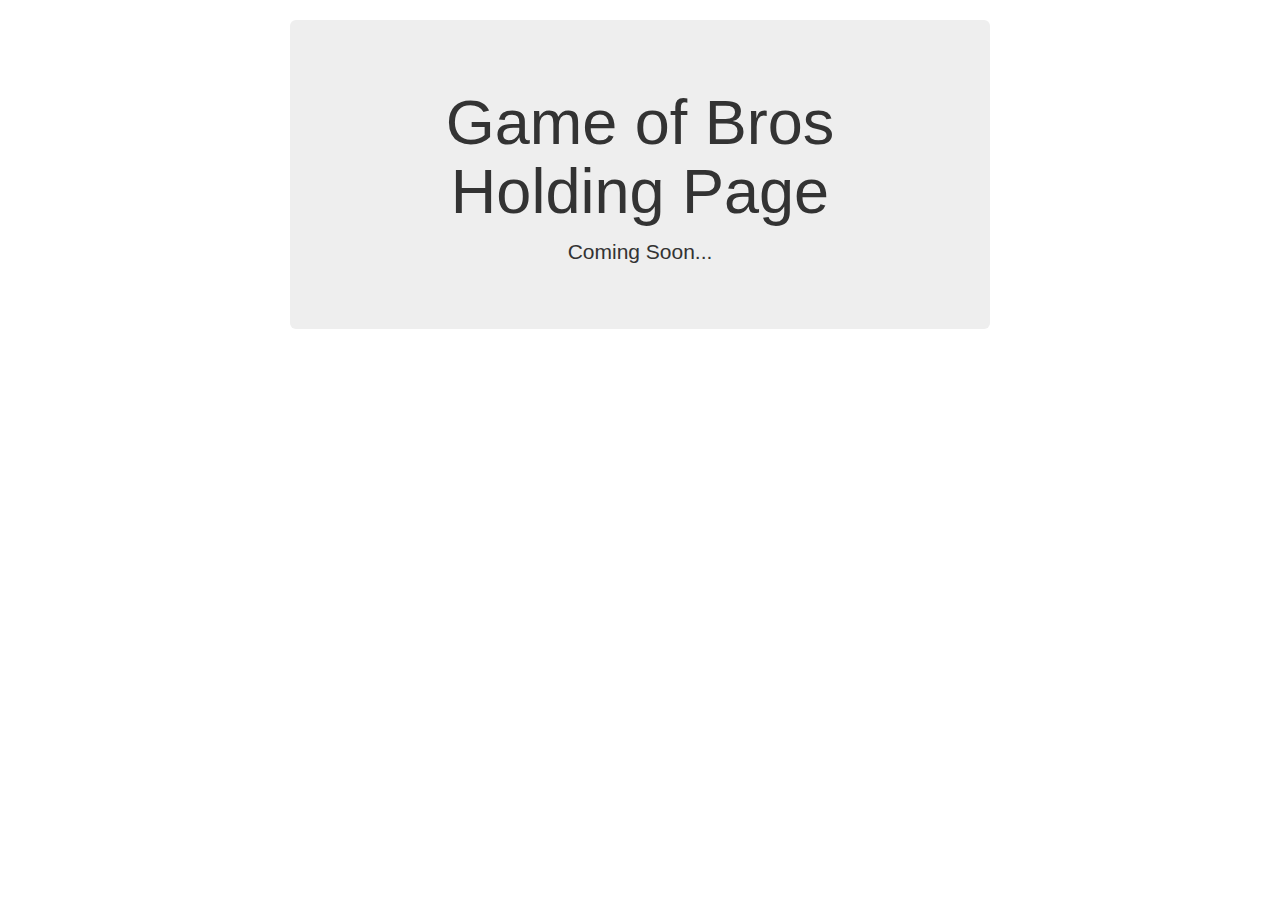
==== index.html @ e14f2ff7 "Update 2016-04-05T22:52:38.525Z" ====
<!doctype html><html lang=""><head><meta charset="utf-8"><meta name="description" content=""><meta name="viewport" content="width=device-width,initial-scale=1"><title>gameofbros</title><link rel="apple-touch-icon" href="apple-touch-icon.png"><!-- Place favicon.ico in the root directory --><link rel="stylesheet" href="styles/main.css"></head><body><noscript><iframe src="//www.googletagmanager.com/ns.html?id=GTM-K8L24X" height="0" width="0" style="display:none;visibility:hidden"></iframe></noscript><script>(function(w,d,s,l,i){w[l]=w[l]||[];w[l].push({'gtm.start':
    new Date().getTime(),event:'gtm.js'});var f=d.getElementsByTagName(s)[0],
    j=d.createElement(s),dl=l!='dataLayer'?'&l='+l:'';j.async=true;j.src=
    '//www.googletagmanager.com/gtm.js?id='+i+dl;f.parentNode.insertBefore(j,f);
    })(window,document,'script','dataLayer','GTM-K8L24X');</script><!--[if lt IE 10]>
      <p class="browserupgrade">You are using an <strong>outdated</strong> browser. Please <a href="http://browsehappy.com/">upgrade your browser</a> to improve your experience.</p>
    <![endif]--><div class="container"><div class="jumbotron"><h1>Game of Bros Holding Page</h1><p class="lead">Coming Soon...</p></div></div><script src="scripts/vendor.js"></script><script src="scripts/plugins.js"></script><script src="scripts/main.js"></script></body></html>
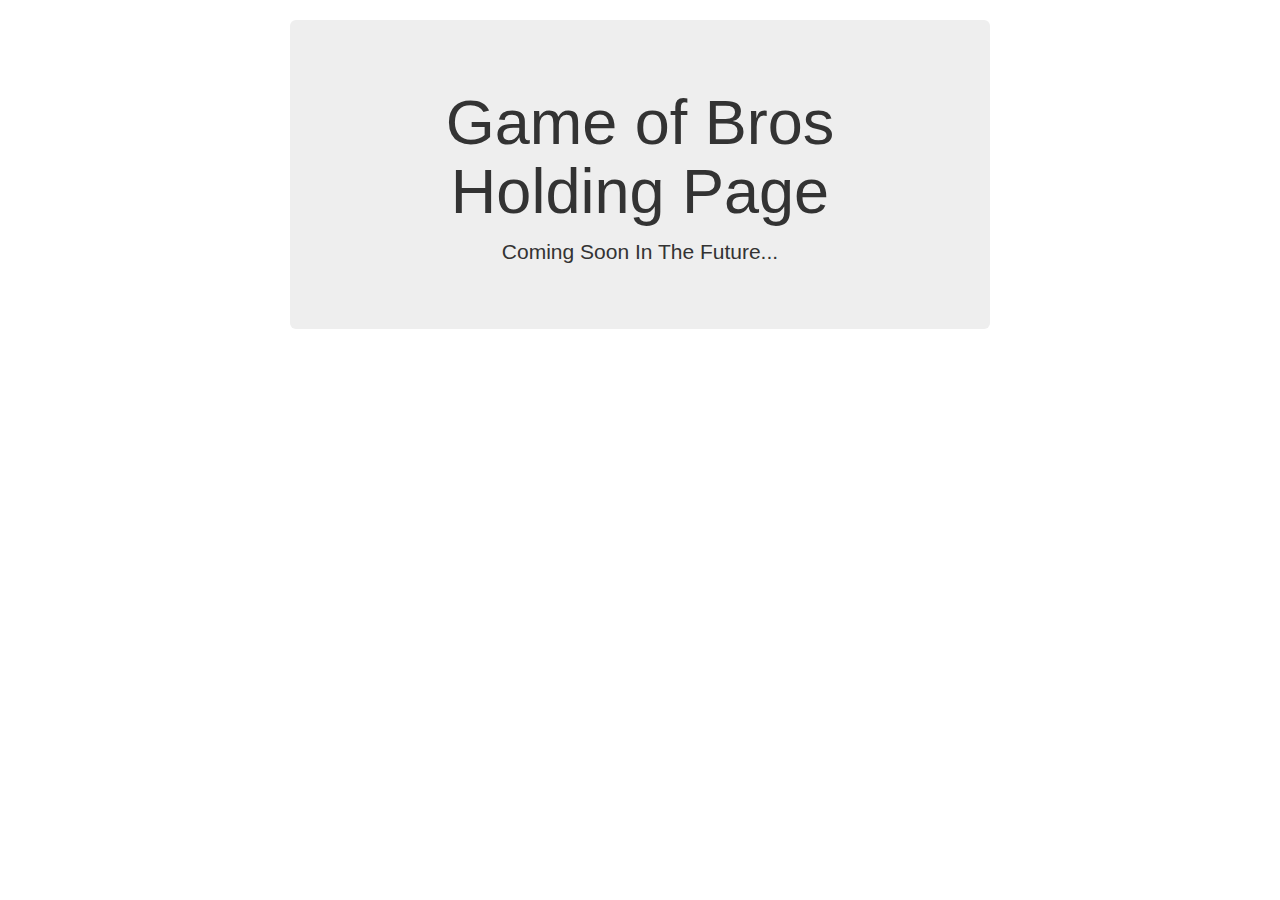
==== commit cc6f1d77: "Update 2016-04-05T23:05:13.059Z" ====
--- a/index.html
+++ b/index.html
@@ -4,4 +4,4 @@
     '//www.googletagmanager.com/gtm.js?id='+i+dl;f.parentNode.insertBefore(j,f);
     })(window,document,'script','dataLayer','GTM-K8L24X');</script><!--[if lt IE 10]>
       <p class="browserupgrade">You are using an <strong>outdated</strong> browser. Please <a href="http://browsehappy.com/">upgrade your browser</a> to improve your experience.</p>
-    <![endif]--><div class="container"><div class="jumbotron"><h1>Game of Bros Holding Page</h1><p class="lead">Coming Soon...</p></div></div><script src="scripts/vendor.js"></script><script src="scripts/plugins.js"></script><script src="scripts/main.js"></script></body></html>+    <![endif]--><div class="container"><div class="jumbotron"><h1>Game of Bros Holding Page</h1><p class="lead">Coming Soon In The Future...</p></div></div><script src="scripts/vendor.js"></script><script src="scripts/plugins.js"></script><script src="scripts/main.js"></script></body></html>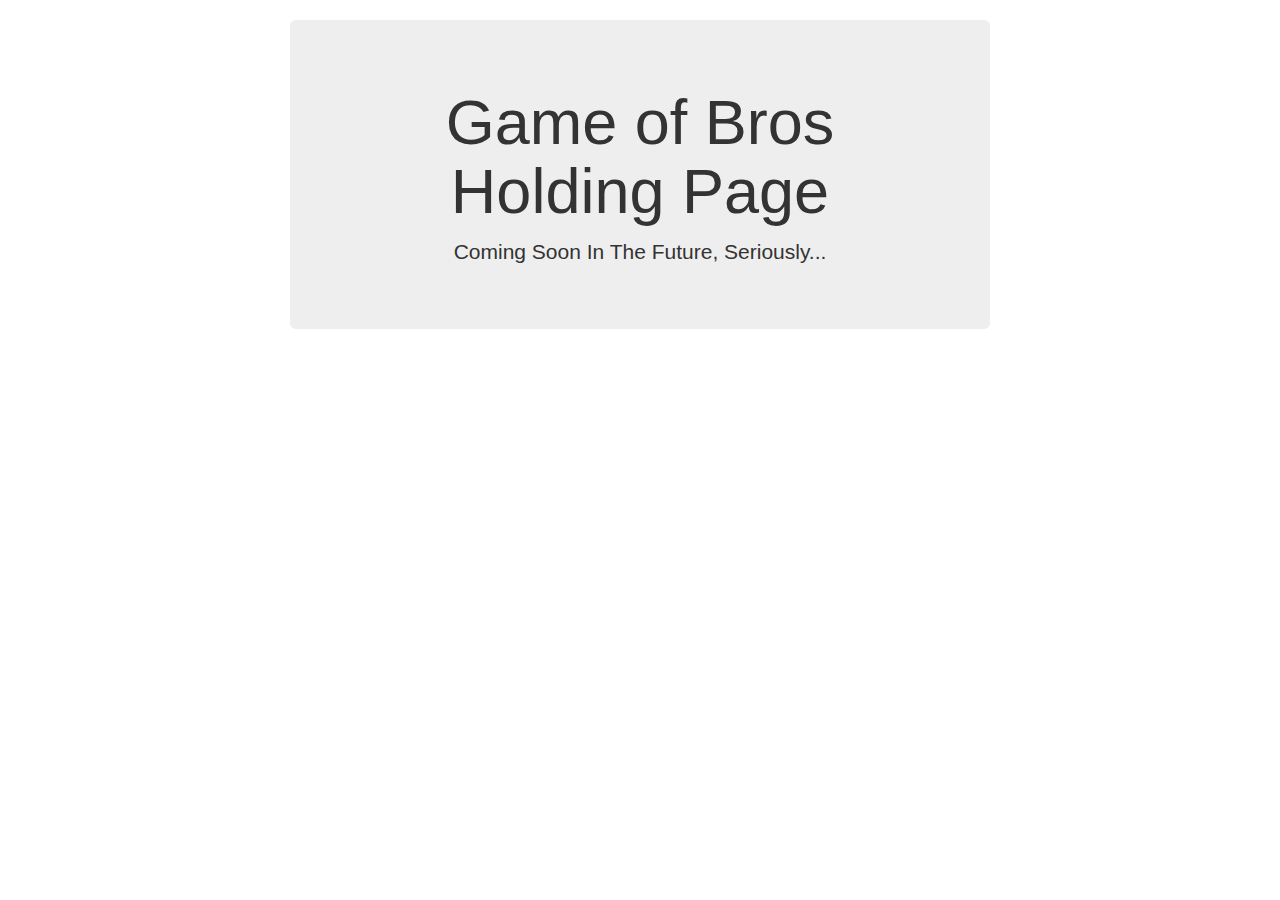
==== commit ab7a379f: "Update 2016-04-05T23:25:03.044Z" ====
--- a/index.html
+++ b/index.html
@@ -4,4 +4,4 @@
     '//www.googletagmanager.com/gtm.js?id='+i+dl;f.parentNode.insertBefore(j,f);
     })(window,document,'script','dataLayer','GTM-K8L24X');</script><!--[if lt IE 10]>
       <p class="browserupgrade">You are using an <strong>outdated</strong> browser. Please <a href="http://browsehappy.com/">upgrade your browser</a> to improve your experience.</p>
-    <![endif]--><div class="container"><div class="jumbotron"><h1>Game of Bros Holding Page</h1><p class="lead">Coming Soon In The Future...</p></div></div><script src="scripts/vendor.js"></script><script src="scripts/plugins.js"></script><script src="scripts/main.js"></script></body></html>+    <![endif]--><div class="container"><div class="jumbotron"><h1>Game of Bros Holding Page</h1><p class="lead">Coming Soon In The Future, Seriously...</p></div></div><script src="scripts/vendor.js"></script><script src="scripts/plugins.js"></script><script src="scripts/main.js"></script></body></html>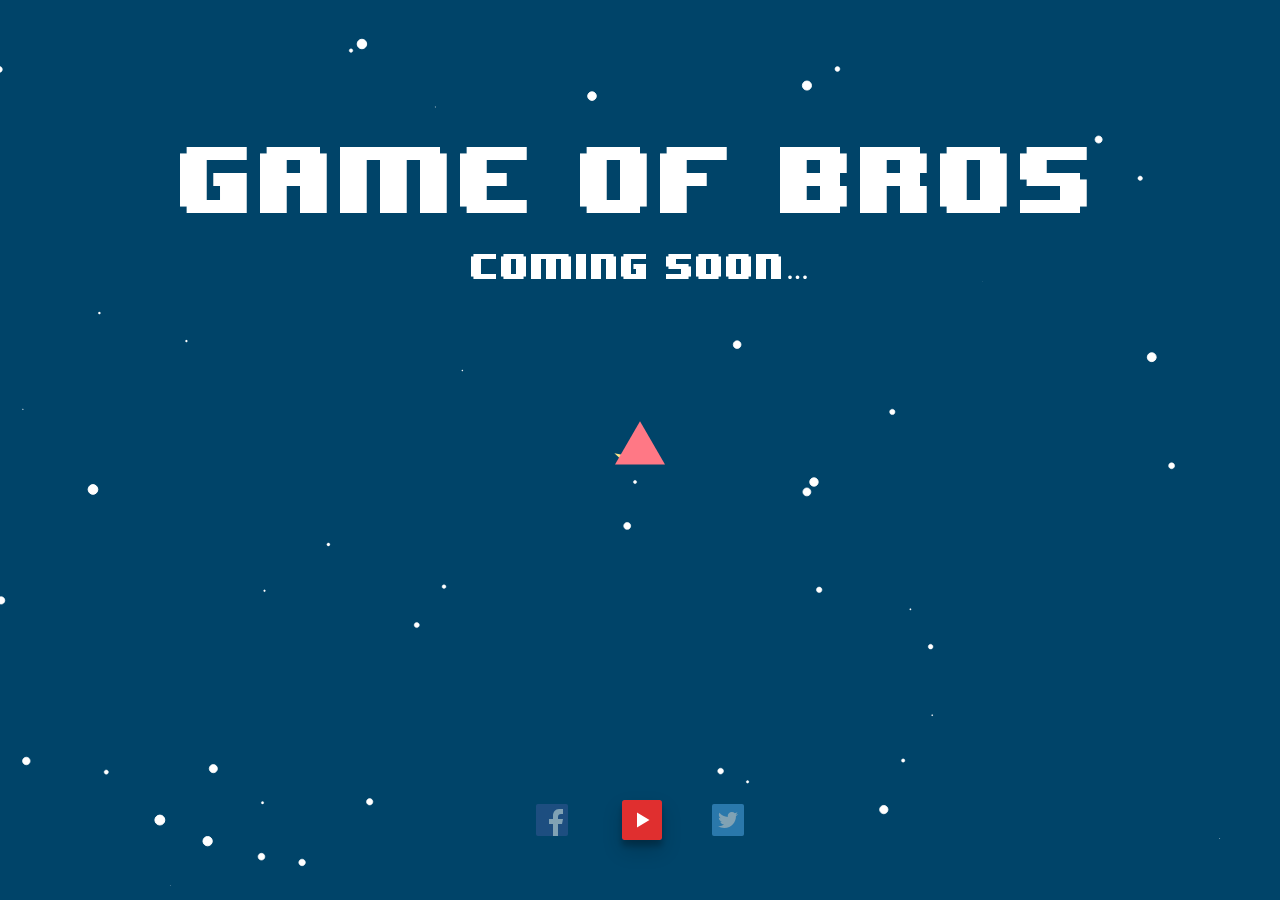
==== commit 3bff6e46: "Update 2016-04-06T12:25:29.863Z" ====
--- a/index.html
+++ b/index.html
@@ -4,4 +4,4 @@
     '//www.googletagmanager.com/gtm.js?id='+i+dl;f.parentNode.insertBefore(j,f);
     })(window,document,'script','dataLayer','GTM-K8L24X');</script><!--[if lt IE 10]>
       <p class="browserupgrade">You are using an <strong>outdated</strong> browser. Please <a href="http://browsehappy.com/">upgrade your browser</a> to improve your experience.</p>
-    <![endif]--><div class="container"><div class="jumbotron"><h1>Game of Bros Holding Page</h1><p class="lead">Coming Soon In The Future, Seriously...</p></div></div><script src="scripts/vendor.js"></script><script src="scripts/plugins.js"></script><script src="scripts/main.js"></script></body></html>+    <![endif]--><div class="top-overlay"><h1>Game of Bros</h1><h2>Coming soon...</h2></div><div class="social-overlay"><a href="#" class="socal-overlay__icon--disabled"><img src="/images/social_facebook.svg" title="Our Facebook"> </a><a href="https://www.youtube.com/channel/UCIFjF1PgnIIcJijYNfaLXPA" class="socal-overlay__icon"><img src="/images/social_youtube.svg" title="Our Youtube"> </a><a href="#" class="socal-overlay__icon--disabled"><img src="/images/social_twitter.svg" title="Our Twitter"></a></div><canvas id="triangle-lost-in-space" resize="true"></canvas><script src="scripts/vendor.js"></script><script src="scripts/plugins.js"></script><script src="scripts/main.js"></script></body></html>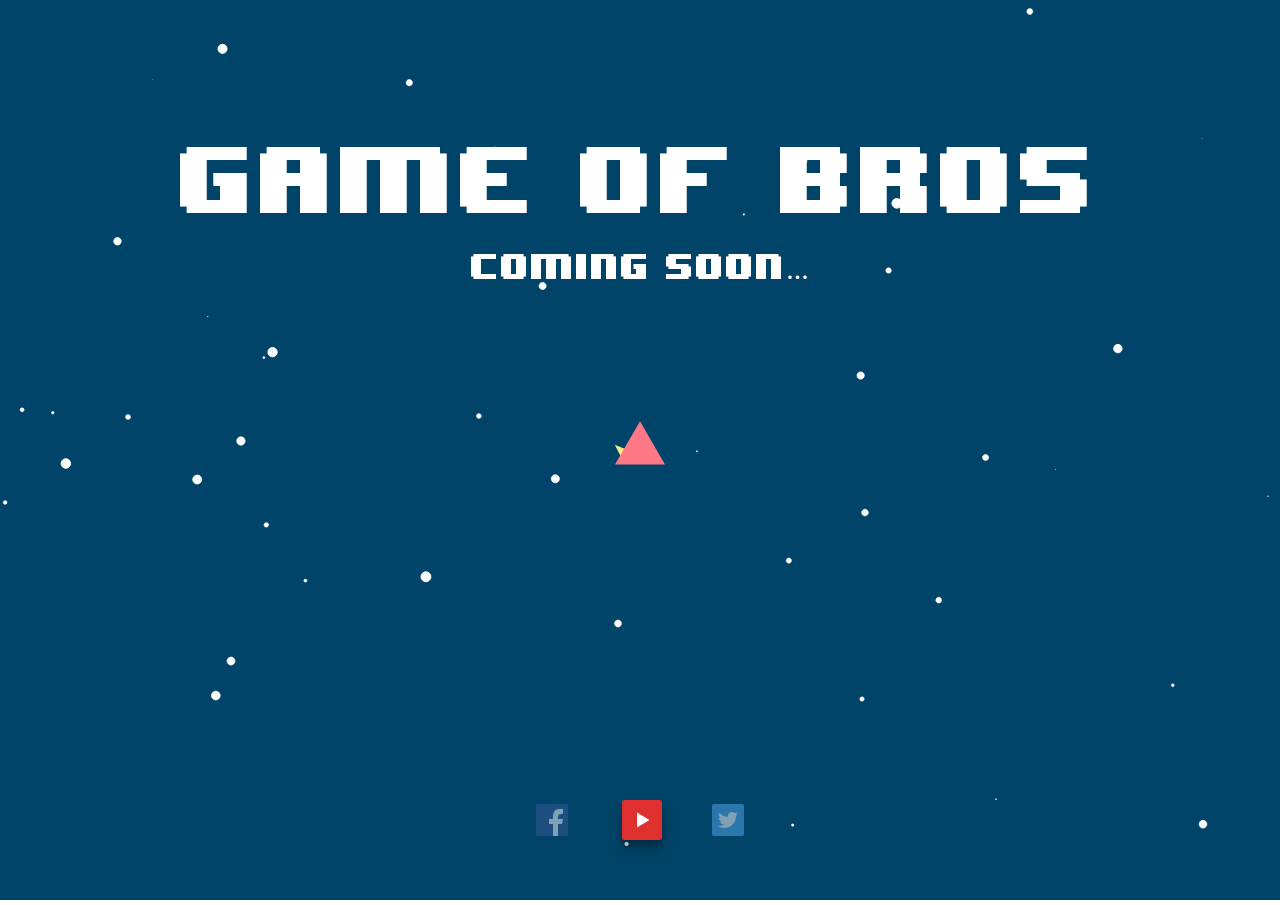
==== commit 6bf37b6a: "Update 2016-04-06T12:28:01.597Z" ====
--- a/index.html
+++ b/index.html
@@ -1,4 +1,4 @@
-<!doctype html><html lang=""><head><meta charset="utf-8"><meta name="description" content=""><meta name="viewport" content="width=device-width,initial-scale=1"><title>gameofbros</title><link rel="apple-touch-icon" href="apple-touch-icon.png"><!-- Place favicon.ico in the root directory --><link rel="stylesheet" href="styles/main.css"></head><body><noscript><iframe src="//www.googletagmanager.com/ns.html?id=GTM-K8L24X" height="0" width="0" style="display:none;visibility:hidden"></iframe></noscript><script>(function(w,d,s,l,i){w[l]=w[l]||[];w[l].push({'gtm.start':
+<!doctype html><html lang=""><head><meta charset="utf-8"><meta name="description" content=""><meta name="viewport" content="width=device-width,initial-scale=1"><title>Game of Bros</title><link rel="apple-touch-icon" href="apple-touch-icon.png"><!-- Place favicon.ico in the root directory --><link rel="stylesheet" href="styles/main.css"></head><body><noscript><iframe src="//www.googletagmanager.com/ns.html?id=GTM-K8L24X" height="0" width="0" style="display:none;visibility:hidden"></iframe></noscript><script>(function(w,d,s,l,i){w[l]=w[l]||[];w[l].push({'gtm.start':
     new Date().getTime(),event:'gtm.js'});var f=d.getElementsByTagName(s)[0],
     j=d.createElement(s),dl=l!='dataLayer'?'&l='+l:'';j.async=true;j.src=
     '//www.googletagmanager.com/gtm.js?id='+i+dl;f.parentNode.insertBefore(j,f);
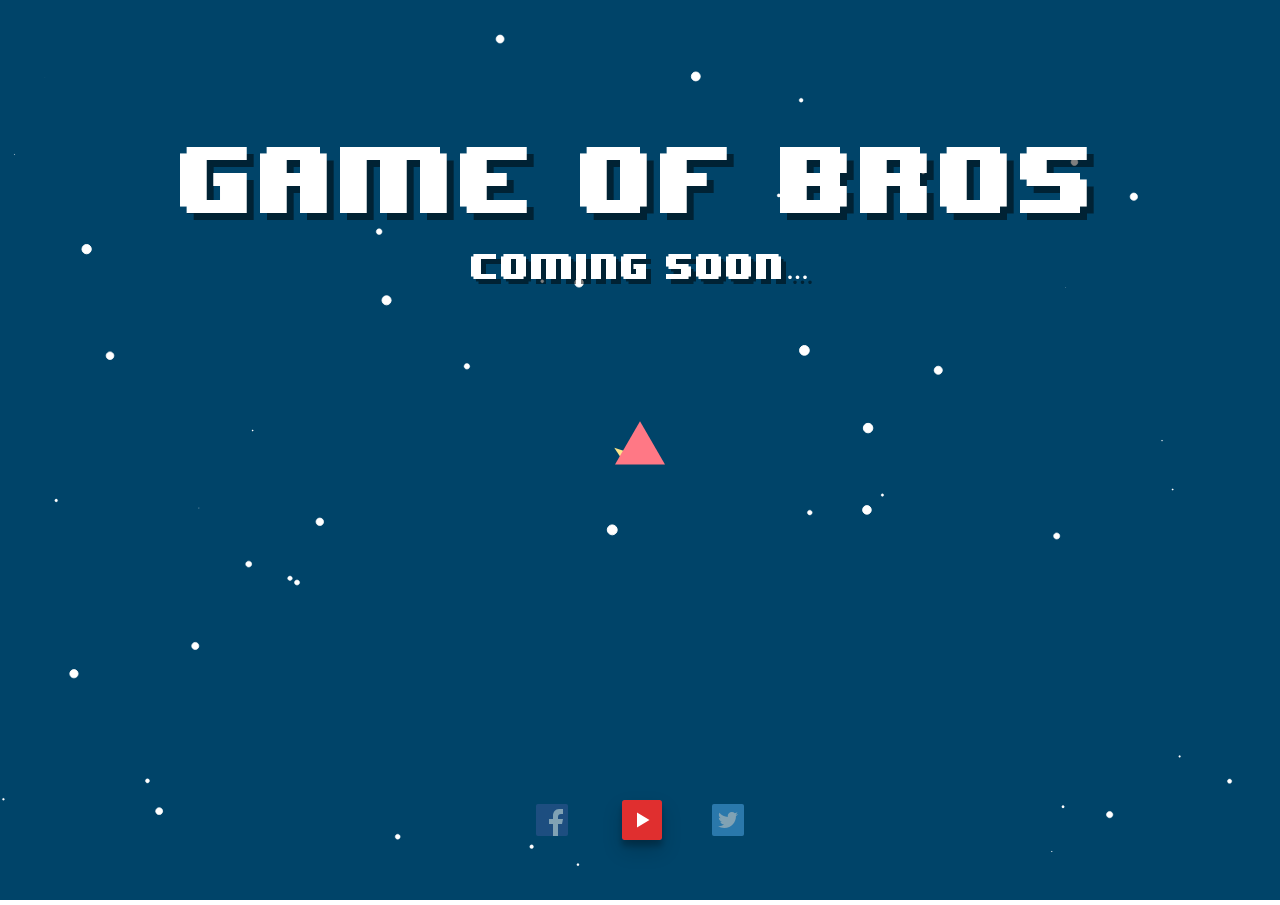
==== commit 2f147c5f: "Update 2016-04-06T19:33:59.100Z" ====
--- a/index.html
+++ b/index.html
@@ -1,4 +1,4 @@
-<!doctype html><html lang=""><head><meta charset="utf-8"><meta name="description" content=""><meta name="viewport" content="width=device-width,initial-scale=1"><title>Game of Bros</title><link rel="apple-touch-icon" href="apple-touch-icon.png"><!-- Place favicon.ico in the root directory --><link rel="stylesheet" href="styles/main.css"></head><body><noscript><iframe src="//www.googletagmanager.com/ns.html?id=GTM-K8L24X" height="0" width="0" style="display:none;visibility:hidden"></iframe></noscript><script>(function(w,d,s,l,i){w[l]=w[l]||[];w[l].push({'gtm.start':
+<!doctype html><html lang=""><head><meta charset="utf-8"><meta name="description" content=""><meta name="viewport" content="width=device-width,initial-scale=1"><link rel="manifest" href="/manifest.json"><!-- Add to homescreen for Chrome on Android + Chrome for Android theme color --><meta name="theme-color" content="#004469"><meta name="mobile-web-app-capable" content="yes"><meta name="application-name" content="Game of Bros"><link rel="icon" sizes="192x192" href="/images/icons/chrome-touch-icon-192x192.png"><!-- Add to homescreen for Safari on iOS --><meta name="apple-mobile-web-app-capable" content="yes"><meta name="apple-mobile-web-app-status-bar-style" content="black-translucent"><meta name="apple-mobile-web-app-title" content="Game of Bros"><link rel="apple-touch-icon" href="/images/icons/apple-touch-icon.png"><title>Game of Bros</title><!-- Place favicon.ico in the root directory --><link rel="stylesheet" href="styles/main.css"></head><body><noscript><iframe src="//www.googletagmanager.com/ns.html?id=GTM-K8L24X" height="0" width="0" style="display:none;visibility:hidden"></iframe></noscript><script>(function(w,d,s,l,i){w[l]=w[l]||[];w[l].push({'gtm.start':
     new Date().getTime(),event:'gtm.js'});var f=d.getElementsByTagName(s)[0],
     j=d.createElement(s),dl=l!='dataLayer'?'&l='+l:'';j.async=true;j.src=
     '//www.googletagmanager.com/gtm.js?id='+i+dl;f.parentNode.insertBefore(j,f);
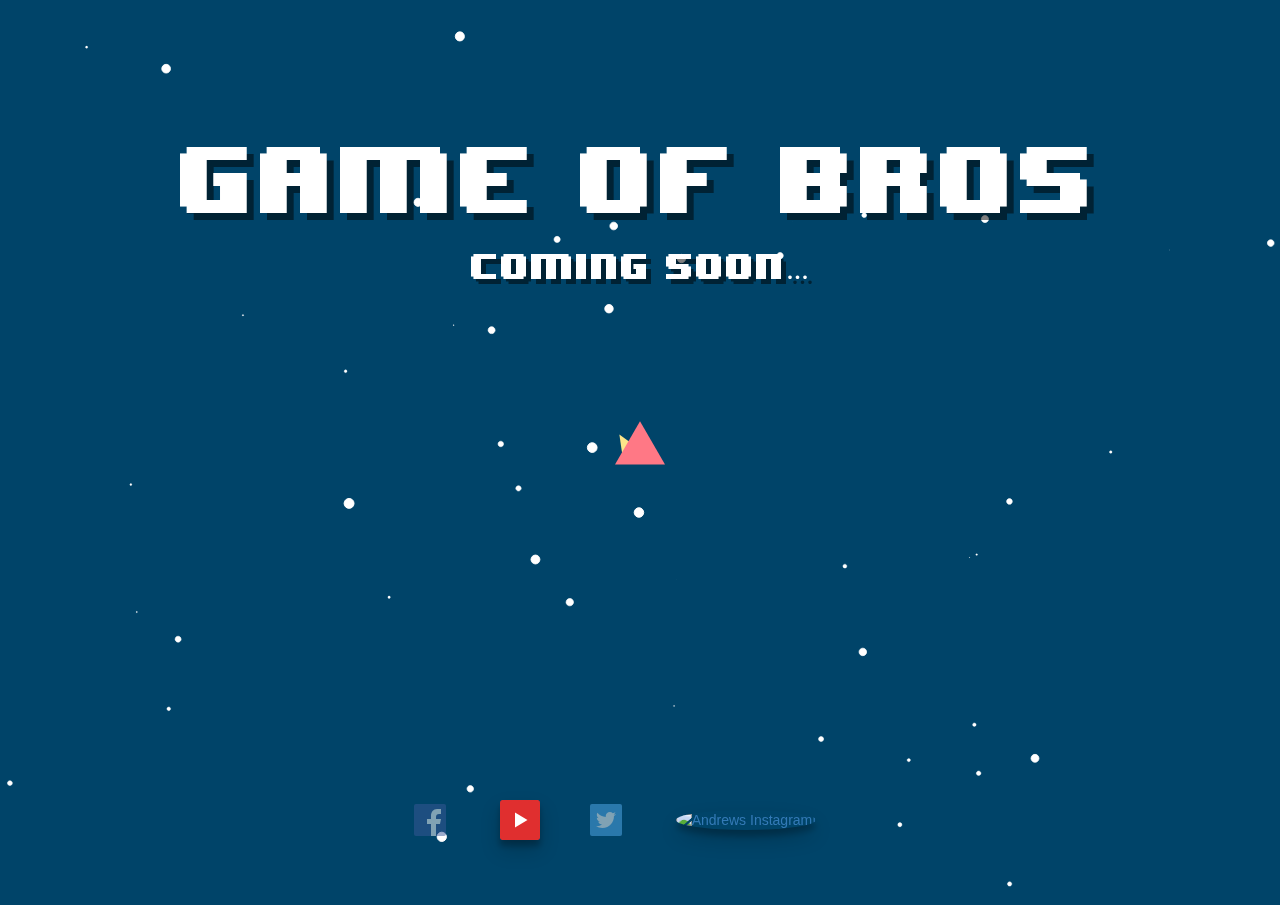
==== commit afdfb838: "Update 2016-04-06T21:58:04.071Z" ====
--- a/index.html
+++ b/index.html
@@ -4,4 +4,4 @@
     '//www.googletagmanager.com/gtm.js?id='+i+dl;f.parentNode.insertBefore(j,f);
     })(window,document,'script','dataLayer','GTM-K8L24X');</script><!--[if lt IE 10]>
       <p class="browserupgrade">You are using an <strong>outdated</strong> browser. Please <a href="http://browsehappy.com/">upgrade your browser</a> to improve your experience.</p>
-    <![endif]--><div class="top-overlay"><h1>Game of Bros</h1><h2>Coming soon...</h2></div><div class="social-overlay"><a href="#" class="socal-overlay__icon--disabled"><img src="/images/social_facebook.svg" title="Our Facebook"> </a><a href="https://www.youtube.com/channel/UCIFjF1PgnIIcJijYNfaLXPA" class="socal-overlay__icon"><img src="/images/social_youtube.svg" title="Our Youtube"> </a><a href="#" class="socal-overlay__icon--disabled"><img src="/images/social_twitter.svg" title="Our Twitter"></a></div><canvas id="triangle-lost-in-space" resize="true"></canvas><script src="scripts/vendor.js"></script><script src="scripts/plugins.js"></script><script src="scripts/main.js"></script></body></html>+    <![endif]--><div class="top-overlay"><h1>Game of Bros</h1><h2>Coming soon...</h2></div><!--<iframe width="300" height="200" src="http://www.youtube.com/embed?max-results=1&controls=0&showinfo=0&rel=0&listType=user_uploads&list=UCIFjF1PgnIIcJijYNfaLXPA" frameborder="0" allowfullscreen></iframe>--><div class="social-overlay"><a href="#" class="socal-overlay__icon--disabled"><img src="/images/social_facebook.svg" title="Our Facebook"> </a><a href="https://www.youtube.com/channel/UCIFjF1PgnIIcJijYNfaLXPA" class="socal-overlay__icon"><img src="/images/social_youtube.svg" title="Our Youtube"> </a><a href="#" class="socal-overlay__icon--disabled"><img src="/images/social_twitter.svg" title="Our Twitter"> </a><a href="http://instagram.com/andrewbeniston" target="_blank" class="socal-overlay__icon"><img src="https://s.gravatar.com/avatar/de50725f15451fee83ad1436ac0e8854?s=80" class="img-circle" title="Andrews Instagram!"></a></div><canvas id="triangle-lost-in-space" resize="true"></canvas><script src="scripts/vendor.js"></script><script src="scripts/plugins.js"></script><script src="scripts/main.js"></script></body></html>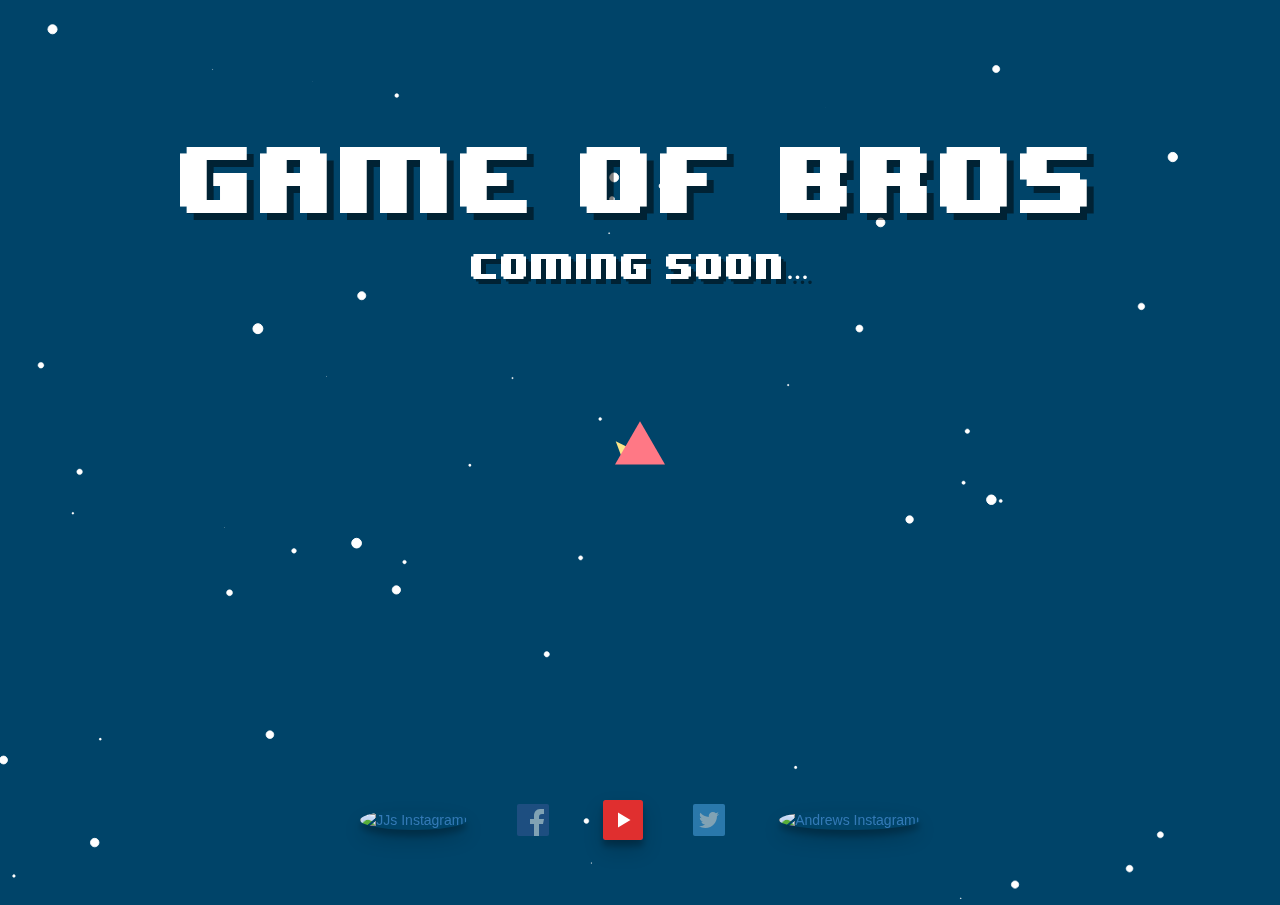
==== commit 06724f43: "Update 2016-04-06T22:04:36.491Z" ====
--- a/index.html
+++ b/index.html
@@ -4,4 +4,4 @@
     '//www.googletagmanager.com/gtm.js?id='+i+dl;f.parentNode.insertBefore(j,f);
     })(window,document,'script','dataLayer','GTM-K8L24X');</script><!--[if lt IE 10]>
       <p class="browserupgrade">You are using an <strong>outdated</strong> browser. Please <a href="http://browsehappy.com/">upgrade your browser</a> to improve your experience.</p>
-    <![endif]--><div class="top-overlay"><h1>Game of Bros</h1><h2>Coming soon...</h2></div><!--<iframe width="300" height="200" src="http://www.youtube.com/embed?max-results=1&controls=0&showinfo=0&rel=0&listType=user_uploads&list=UCIFjF1PgnIIcJijYNfaLXPA" frameborder="0" allowfullscreen></iframe>--><div class="social-overlay"><a href="#" class="socal-overlay__icon--disabled"><img src="/images/social_facebook.svg" title="Our Facebook"> </a><a href="https://www.youtube.com/channel/UCIFjF1PgnIIcJijYNfaLXPA" class="socal-overlay__icon"><img src="/images/social_youtube.svg" title="Our Youtube"> </a><a href="#" class="socal-overlay__icon--disabled"><img src="/images/social_twitter.svg" title="Our Twitter"> </a><a href="http://instagram.com/andrewbeniston" target="_blank" class="socal-overlay__icon"><img src="https://s.gravatar.com/avatar/de50725f15451fee83ad1436ac0e8854?s=80" class="img-circle" title="Andrews Instagram!"></a></div><canvas id="triangle-lost-in-space" resize="true"></canvas><script src="scripts/vendor.js"></script><script src="scripts/plugins.js"></script><script src="scripts/main.js"></script></body></html>+    <![endif]--><div class="top-overlay"><h1>Game of Bros</h1><h2>Coming soon...</h2></div><!--<iframe width="300" height="200" src="http://www.youtube.com/embed?max-results=1&controls=0&showinfo=0&rel=0&listType=user_uploads&list=UCIFjF1PgnIIcJijYNfaLXPA" frameborder="0" allowfullscreen></iframe>--><div class="social-overlay"><a href="http://instagram.com/jjisrad" target="_blank" class="socal-overlay__icon"><img src="https://s.gravatar.com/avatar/f478e10fc187248803ad6faf2050726d?s=80" class="img-circle" title="JJs Instagram!"> </a><a href="#" class="socal-overlay__icon--disabled"><img src="/images/social_facebook.svg" title="Our Facebook"> </a><a href="https://www.youtube.com/channel/UCIFjF1PgnIIcJijYNfaLXPA" class="socal-overlay__icon"><img src="/images/social_youtube.svg" title="Our Youtube"> </a><a href="#" class="socal-overlay__icon--disabled"><img src="/images/social_twitter.svg" title="Our Twitter"> </a><a href="http://instagram.com/andrewbeniston" target="_blank" class="socal-overlay__icon"><img src="https://s.gravatar.com/avatar/de50725f15451fee83ad1436ac0e8854?s=80" class="img-circle" title="Andrews Instagram!"></a></div><canvas id="triangle-lost-in-space" resize="true"></canvas><script src="scripts/vendor.js"></script><script src="scripts/plugins.js"></script><script src="scripts/main.js"></script></body></html>